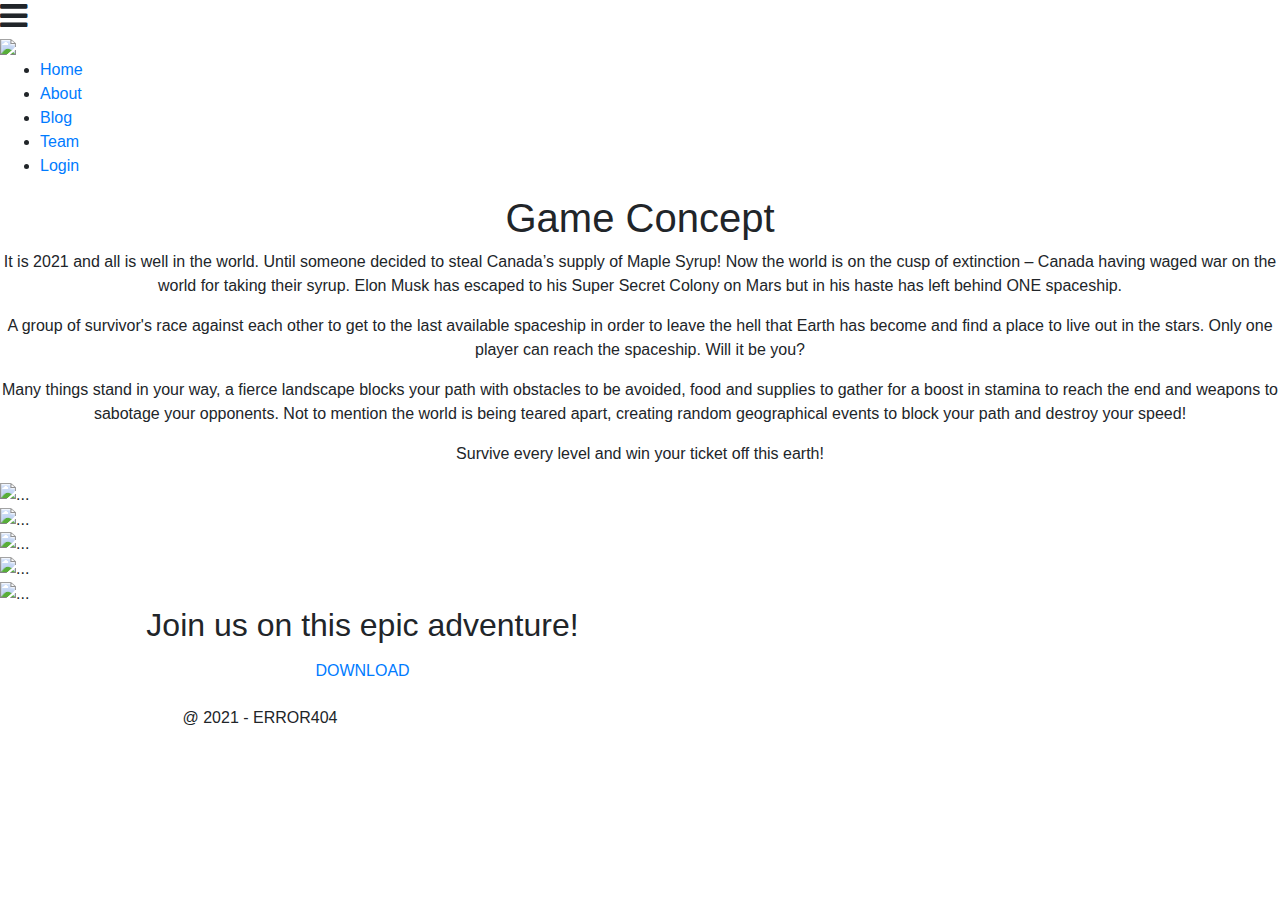
==== about.html @ fdbee1ac "Update about.html" ====
<!DOCTYPE html>
<html lang="en">

    <head>
        <meta charset="utf-8">
        <meta http-equiv="X-UA-Compatible" content="IE=edge">
        <meta name="viewport" content="width=device-width, initial-scale=1">
        <!-- The above 3 meta tags *must* come first in the head; any other head content must come *after* these tags -->

        <title>DEADSPRINT</title>

        <!--    Google Fonts-->
        <link href='https://fonts.googleapis.com/css?family=Open+Sans:400,300,600,700,800' rel='stylesheet' type='text/css'>

        <!--Fontawesom-->
        <link rel="stylesheet" href="css/font-awesome.min.css">

        <!-- Bootstrap -->
        <link rel="stylesheet" href="https://maxcdn.bootstrapcdn.com/bootstrap/4.0.0/css/bootstrap.min.css">
      	<script src="https://ajax.googleapis.com/ajax/libs/jquery/3.3.1/jquery.min.js"></script>
      	<script src="https://cdnjs.cloudflare.com/ajax/libs/popper.js/1.12.9/umd/popper.min.js"></script>
      	<script src="https://maxcdn.bootstrapcdn.com/bootstrap/4.0.0/js/bootstrap.min.js"></script>


        <!--Main Stylesheet-->
        <link href="css/style.css" rel="stylesheet">
        <!--Responsive Framework-->
        <link href="css/responsive.css" rel="stylesheet">

        <!-- HTML5 shim and Respond.js for IE8 support of HTML5 elements and media queries -->
        <!-- WARNING: Respond.js doesn't work if you view the page via file:// -->
        <!--[if lt IE 9]>
          <script src="https://oss.maxcdn.com/html5shiv/3.7.2/html5shiv.min.js"></script>
          <script src="https://oss.maxcdn.com/respond/1.4.2/respond.min.js"></script>
        <![endif]-->

        <style>
     /* Modify the background color */

     .navbar-custom {
         background-color: black;
     }
     /* Modify brand and text color */

     .navbar-custom .navbar-brand,
     .navbar-custom .navbar-text {
         color: black;
     }
 </style>
    </head>
    <!DOCTYPE html>
    <html lang="pt-br">
       <head>
          <meta charset="UTF-8">
          <meta name="viewport" content="width=device-width, initial-scale=1.0">
          <meta http-equiv="X-UA-Compatible" content="ie=edge">
          <title>DEADSPRINT</title>
          <link rel="stylesheet" href="style.css">
          <link rel="stylesheet" href="https://maxcdn.bootstrapcdn.com/font-awesome/4.7.0/css/font-awesome.min.css">
          <script src="https://code.jquery.com/jquery-3.3.1.js"></script>
          <!--Fontawesom-->
          <link rel="stylesheet" href="css/font-awesome.min.css">
          <!--    Google Fonts-->
          <link href='https://fonts.googleapis.com/css?family=Open+Sans:400,300,600,700,800' rel='stylesheet' type='text/css'>
          <!--Animated CSS-->
          <link rel="stylesheet" type="text/css" href="css/animate.min.css">

          <!-- Bootstrap -->
          <link href="css/bootstrap.min.css" rel="stylesheet">
          <!--Bootstrap Carousel-->
          <link type="text/css" rel="stylesheet" href="css/carousel.css" />

          <link rel="stylesheet" href="css/isotope/style.css">

          <!--Main Stylesheet-->
          <link href="css/style.css" rel="stylesheet">
          <!--Responsive Framework-->
          <link href="css/responsive.css" rel="stylesheet">
       </head>
       <body>
          <div class="wrapper">
             <header>
                <nav>
                   <div class="menu-icon">
                      <i class="fa fa-bars fa-2x"></i>
                   </div>
                   <div class="logo">
                    <a href="#" class="navbar-left"><img src="redtitlesmall.png"></a>
                   </div>
                   <div class="menu">
                      <ul>
                         <li><a href="index.html">Home</a></li>
                         <li><a href="about.html">About</a></li>
                         <li><a href="blog.html">Blog</a></li>
                         <li><a href="team.html">Team</a></li>
                         <li><a href="http://localhost/registration/register.php">Login</a></li>

                      </ul>
                   </div>
                </nav>

             </header>
    <body>

      <!-- game concept -->
    <section id="features">
       <div style="text-align:center;">
      <div class="content">
       <div class="wel_header">

        <div class="item_list">
          <h1> Game Concept </h1>
         <p>
         It is 2021 and all is well in the world. Until someone decided to steal Canada’s supply of Maple Syrup! Now the world is on the cusp of extinction – Canada having waged war on the world for taking their syrup. Elon Musk has escaped to his Super Secret Colony on Mars but in his haste has left behind ONE spaceship.
         </p>
         <p>
          A group of survivor's race against each other to get to the last available spaceship in order to leave the hell that Earth has become and find a place to live out in the stars. Only one player can reach the spaceship. Will it be you?
         </p>
         <p>
          Many things stand in your way, a fierce landscape blocks your path with obstacles to be avoided, food and supplies to gather for a boost in stamina to reach the end and weapons to sabotage your opponents. Not to mention the world is being teared apart, creating random geographical events to block your path and destroy your speed!
         </p>
         <p>
           Survive every level and win your ticket off this earth!
         </p>
       </div>
       </div>
       </div>
     </div>
       </section>
  <!-- end of game concept -->
  <!--Start of slider section-->
  <section id="slider">
      <div id="carousel-example-generic" class="carousel slide carousel-fade" data-ride="carousel" data-interval="3000">
          <!-- Indicators -->
          <ol class="carousel-indicators">
              <li data-target="#carousel-example-generic" data-slide-to="0" class="active"></li>
              <li data-target="#carousel-example-generic" data-slide-to="1"></li>
              <li data-target="#carousel-example-generic" data-slide-to="2"></li>
                  <li data-target="#carousel-example-generic" data-slide-to="3"></li>
                      <li data-target="#carousel-example-generic" data-slide-to="4"></li>

          </ol>

          <!-- Wrapper for slides -->
          <div class="carousel-inner" role="listbox">
              <div class="item active">
                  <div class="slider_overlay">
                      <img src="img/weapons1.png" alt="...">
                      <div class="carousel-caption">
                          <div class="slider_text">
                              <h3>Plunger</h3>
                          </div>
                      </div>
                  </div>
              </div>

              <!--End of item With Active-->
              <div class="item">
                  <div class="slider_overlay">
                      <img src="img/weapons2.png" alt="...">
                      <div class="carousel-caption">
                          <div class="slider_text">
                              <h3>Bucket</h3>
                          </div>
                      </div>
                  </div>
              </div>

              <!--End of Item-->
              <div class="item">
                  <div class="slider_overlay">
                      <img src="img/weapons3.png" alt="...">
                      <div class="carousel-caption">
                          <div class="slider_text">
                              <h3>Water Bucket</h3>
                          </div>
                      </div>
                  </div>
              </div>

              <div class="item">
                  <div class="slider_overlay">
                      <img src="img/weapons4.png" alt="...">
                      <div class="carousel-caption">
                          <div class="slider_text">
                              <h3>Gum</h3>
                          </div>
                      </div>
                  </div>
              </div>

              <div class="item">
                  <div class="slider_overlay">
                      <img src="img/weapons5.png" alt="...">
                      <div class="carousel-caption">
                          <div class="slider_text">
                              <h3>Used Gum</h3>
                          </div>
                      </div>
                  </div>
              </div>
              <!--End of item-->
          </div>
          <!--End of Carousel Inner-->
      </div>
  </section>
  <!--end of slider section-->


</body>

<!-- partial:index.partial.html -->
<body>
  <section id = "download">
  <div class="container">
      <div style="text-align:center;">
 <div class = col-md-6>
   <h2> Join us on this epic adventure!</h2>
    </div>
    <div class="col-md-6">
    <p><a href="#" class="btn btn-colour-1">DOWNLOAD</a></p>
    </div>
</section>
  </div>
</body>
<section id="footer">
     <div class="container">
         <div class="row text-center">
             <div class="col-md-4">
                 <div class="copyright">
                      <p>@ 2021 - ERROR404</p>
                  </div>
              </div>

          </div>
         <!--End of row-->
      </div>
      <!--End of container-->
  </section>



         <!-- Include all compiled plugins (below), or include individual files as needed -->
         <script src="js/bootstrap.min.js"></script>
        <!-- Custom JavaScript-->
         <script src="js/main.js"></script>
        <!-- partial -->
        <!--JQuery Click to Scroll down with Menu-->
        <script src="js/jquery.localScroll.min.js"></script>
        <script src="js/jquery.scrollTo.min.js"></script>
        <!--WOW With Animation-->
        <script src="js/wow.min.js"></script>
        <!--WOW Activated-->
        <script>
            new WOW().init();
        </script>
          <script  src="./script.js"></script>
          <!-- Include all compiled plugins (below), or include individual files as needed -->
          <script src="js/bootstrap.min.js"></script>
          <!-- Custom JavaScript-->
          <script src="js/main.js"></script>
          <script src='https://cdnjs.cloudflare.com/ajax/libs/jquery/2.2.2/jquery.min.js'></script>
        <script src='https://maxcdn.bootstrapcdn.com/bootstrap/3.3.6/js/bootstrap.min.js'></script>
        <script src='https://cdnjs.cloudflare.com/ajax/libs/jquery/3.2.1/jquery.min.js'></script>
        <script src='https://cdnjs.cloudflare.com/ajax/libs/popper.js/1.11.0/umd/popper.min.js'></script>
        <script src='https://maxcdn.bootstrapcdn.com/bootstrap/4.0.0-beta/js/bootstrap.min.js'></script>
        <script src='https://cdnjs.cloudflare.com/ajax/libs/mdbootstrap/4.4.1/js/mdb.min.js'></script>
        </body>
        </html>
    </body>
  </body>
</html>
</html>
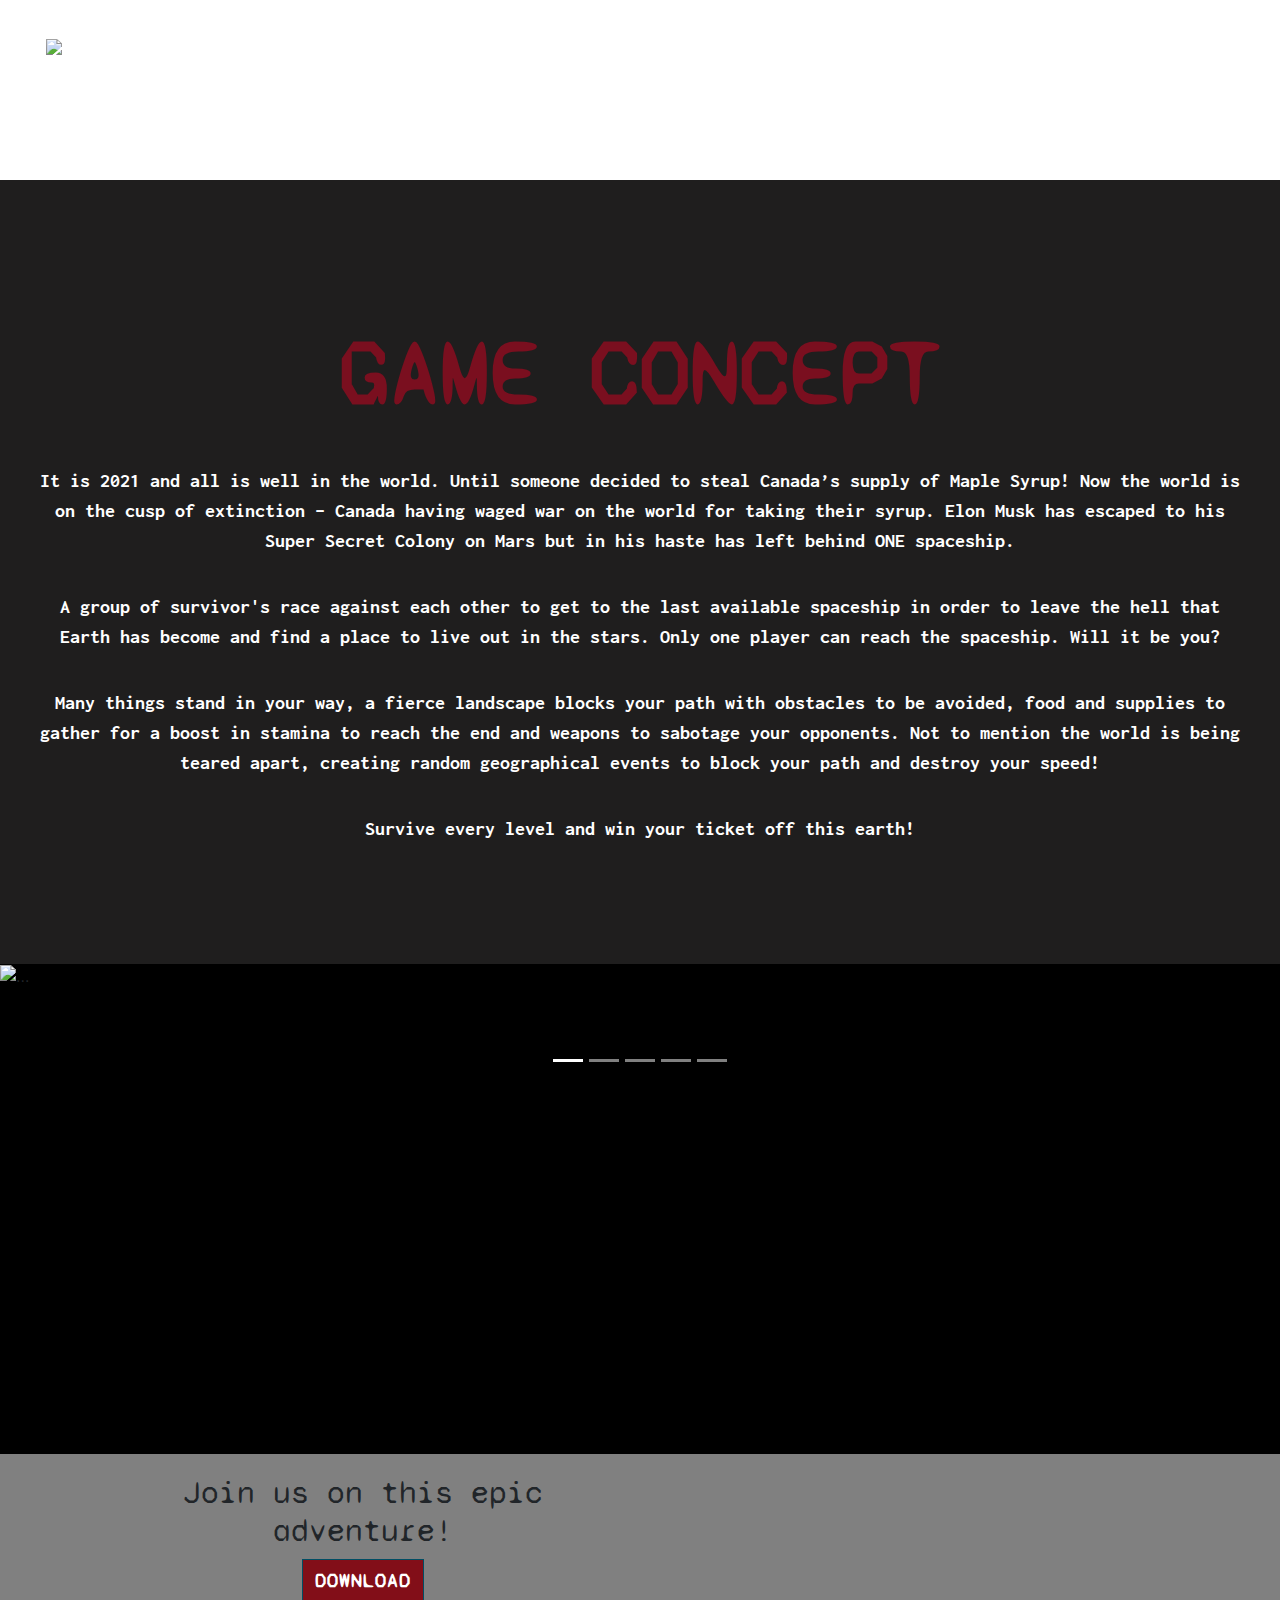
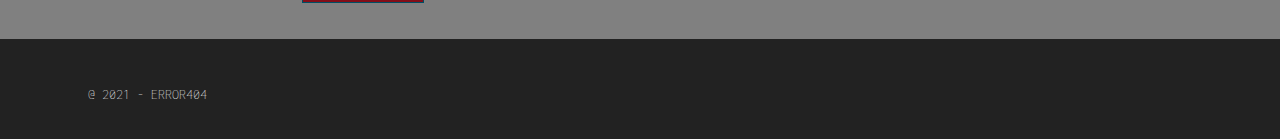
==== commit 0a28c050: "login page" ====
--- a/about.html
+++ b/about.html
@@ -145,7 +145,7 @@
           <div class="carousel-inner" role="listbox">
               <div class="item active">
                   <div class="slider_overlay">
-                      <img src="img/weapons1.png" alt="...">
+                      <div class="test"><img class='img-responsive fill' src="img/weapons1.png" alt="..."> </div>
                       <div class="carousel-caption">
                           <div class="slider_text">
                               <h3>Plunger</h3>
@@ -157,7 +157,7 @@
               <!--End of item With Active-->
               <div class="item">
                   <div class="slider_overlay">
-                      <img src="img/weapons2.png" alt="...">
+                      <div class="test"><img class='img-responsive fill' src="img/weapons2.png" alt="..."> </div>
                       <div class="carousel-caption">
                           <div class="slider_text">
                               <h3>Bucket</h3>
@@ -169,7 +169,7 @@
               <!--End of Item-->
               <div class="item">
                   <div class="slider_overlay">
-                      <img src="img/weapons3.png" alt="...">
+                      <div class="test"><img class='img-responsive fill' src="img/weapons3.png" alt="..."></div>
                       <div class="carousel-caption">
                           <div class="slider_text">
                               <h3>Water Bucket</h3>
@@ -180,7 +180,7 @@
 
               <div class="item">
                   <div class="slider_overlay">
-                      <img src="img/weapons4.png" alt="...">
+                      <div class="test"><img class='img-responsive fill' src="img/weapons4.png" alt="..."> </div>
                       <div class="carousel-caption">
                           <div class="slider_text">
                               <h3>Gum</h3>
@@ -191,7 +191,7 @@
 
               <div class="item">
                   <div class="slider_overlay">
-                      <img src="img/weapons5.png" alt="...">
+                      <div class="test"><img class='img-responsive fill' src="img/weapons5.png" alt="..."> </div>
                       <div class="carousel-caption">
                           <div class="slider_text">
                               <h3>Used Gum</h3>
--- a/style.css
+++ b/style.css
@@ -0,0 +1,747 @@
+/* all of the fonts */
+@import url(https://fonts.googleapis.com/css2?family=Syne+Mono&display=swap);
+@import url(https://fonts.googleapis.com/css2?family=Mukta:wght@200;700&display=swap);
+@import url(https://fonts.googleapis.com/css?family=Roboto+Slab:400,700,300,100);
+@import url(https://fonts.googleapis.com/css2?family=Inconsolata:wght@300&display=swap);
+@import url(https://fonts.googleapis.com/css2?family=Inconsolata&display=swap);
+@import url(https://fonts.googleapis.com/css?family=Lato:400,100,100italic,300,300italic,400italic,700,700italic,900,900italic);
+@import url(https://fonts.googleapis.com/css?family=Raleway:400,100,200,300,500,600,700,800,900);
+@import url(https://fonts.googleapis.com/css?family=Open+Sans:400,300,300italic,400italic,600,600italic,700italic,700,800,800italic);
+@import url(https://fonts.googleapis.com/css?family=Roboto:400,100,100italic,300,300italic,400italic,500,500italic,700,700italic,900,900italic);
+
+html, body {
+      margin: 0;
+      padding: 0;
+      width: 100%;
+}
+
+body {
+      font-family: "Helvetica Neue",sans-serif;
+      font-weight: lighter;
+}
+
+header {
+      width: 100%;
+      height: 20vh;
+      background: url(https://cdn.discordapp.com/attachments/778577454499102722/822255636519714846/nav.png) no-repeat 50% 50%;
+    background-size: cover;
+}
+
+.content {
+      width: 94%;
+      margin: 4em auto;
+      font-size: 20px;
+      line-height: 30px;
+      text-align: justify;
+}
+
+.logo {
+      line-height: 60px;
+      position: fixed;
+      float: left;
+      margin: 16px 46px;
+      z-index: 9999;
+
+
+
+}
+
+nav {
+      position: fixed;
+      width: 100%;
+      line-height: 60px;
+        z-index: 9999;
+}
+
+nav ul {
+      line-height: 60px;
+      list-style: none;
+      background: rgba(0, 0, 0, 0);
+      overflow: hidden;
+      color: #fff;
+      padding: 0;
+      text-align: right;
+      margin: 0;
+      padding-right: 40px;
+      transition: 1s;
+}
+
+nav.black ul {
+      background: #000;
+}
+
+nav ul li {
+      display: inline-block;
+      padding: 16px 40px;;
+}
+
+nav ul li a {
+      text-decoration: none;
+      color: #fff;
+      font-size: 16px;
+}
+
+.menu-icon {
+      line-height: 60px;
+      width: 100%;
+      background: #000;
+      text-align: right;
+      box-sizing: border-box;
+      padding: 15px 24px;
+      cursor: pointer;
+      color: #fff;
+      display: none;
+}
+
+@media(max-width: 786px) {
+
+      .logo {
+            position: fixed;
+            top: 0;
+            margin-top: 16px;
+      }
+
+      nav ul {
+            max-height: 0px;
+            background: #000;
+      }
+
+      nav.black ul {
+            background: #000;
+      }
+
+      .showing {
+            max-height: 34em;
+      }
+
+      nav ul li {
+            box-sizing: border-box;
+            width: 100%;
+            padding: 24px;
+            text-align: center;
+      }
+
+      .menu-icon {
+            display: block;
+      }
+
+}
+
+/*Slider carousel*/
+#slider {
+    min-height: 490px;
+    background: black;
+}
+#slider .slider_text {
+    padding-bottom: 13%;
+}
+#slider .slider_text h2 {
+    font-size: 52px;
+    padding: 10px 0;
+    font-weight: 600;
+    font-family: 'Syne Mono', monospace;
+    text-transform: uppercase;
+}
+#slider .slider_text h3 {
+    font-size: 45px;
+      font-family: 'Syne Mono', monospace !important;
+    color: #fff;
+}
+#slider .slider_text p {
+    font-size: 17px;
+    padding-bottom: 60px;
+    font-family: 'inconsolata', monospace;
+    font-weight: 400;
+    padding-top: 50px;
+}
+#slider .slider_text a.custom_btn {
+    font-size: 14px;
+    color: #fff;
+    padding: 15px 25px;
+    background: #43a906;
+    border-radius: 2px;
+    margin-top: 20px;
+    font-family: 'Syne Mono', monospace;
+    font-weight: 600;
+}
+#slider .slider_text h2,
+#slider .slider_text h3,
+#slider .slider_text p,
+#slider .slider_text a.custom_btn {
+    text-transform: uppercase;
+}
+#slider .slider_text h3 {
+    font-size: 45px;
+    padding: 10px 0;
+    font-family: 'Lato', sans-serif;
+    font-weight: normal;
+}
+#slider .slider_overlay {
+    position: relative;
+}
+#slider .slider_overlay:after {
+    position: relative;
+    content: "";
+    background: rgba(0, 0, 0, 0.3);
+    left: 0;
+    top: 0;
+    width: 100%;
+    height: 100%;
+}
+#slider{
+ z-index: -1;
+}
+#slider .wrap{
+  position: relative;
+  max-width: 1000px;
+  width: 90%;
+  margin: 100px auto;
+}
+ /* The outer-div to move the elements */
+#slider .box-video{
+  position: relative;
+  width: 100%;
+  margin:0 auto;
+  cursor: pointer;
+  overflow: hidden;
+}
+ /*Background-Image */
+#slider .box-video .bg-video{
+  position: absolute;
+  top: 0;
+  left: 0;
+  width: 100%;
+  height: 100%;
+  background-repeat: no-repeat;
+  background-position: center;
+  background-size: cover;
+  z-index: 2;
+}
+ /* play button visible*/
+#slider .bg-video::after{
+	content:'';
+	position: absolute;
+  	top: 0;
+  	left: 0;
+  	width: 100%;
+  	height: 100%;
+  	background-color: rgba(0,0,0,0.1);
+  	z-index: 3;
+  	}
+/* The Play-Button using CSS-Only */
+#slider .box-video .bt-play {
+  position: absolute;
+  top:50%;
+  left:50%;
+  margin:-30px 0 0 -30px;
+  display: inline-block;
+  width: 60px;
+  height: 60px;
+  background: rgba(255,255,255,0.1);
+  -webkit-backdrop-filter: blur(10px);
+  border-radius: 50%;
+  text-indent: -999em;
+  cursor: pointer;
+  z-index:2;
+  -webkit-transition: all .3s ease-out;
+  transition: all .3s ease-out;
+}
+
+/* The Play-Triangle */
+#slider .box-video .bt-play:after {
+  content: '';
+  position: absolute;
+  left: 50%;
+  top: 50%;
+  height: 0;
+  width: 0;
+  margin: -12px 0 0 -6px;
+  border: solid transparent;
+  border-left-color: #000;
+  border-width: 12px 20px;
+  -webkit-transition: all .3s ease-out;
+  transition: all .3s ease-out;
+}
+
+.box-video:hover .bt-play {
+  transform: scale(1.1);
+}
+
+#slider .box-video.open .bg-video{
+  visibility: hidden;
+  opacity: 0;
+
+  -webkit-transition: all .6s .8s;
+  transition: all .6s .8s;
+}
+/* iframe */
+#slider .box-video.open .video-container{
+  opacity: 1;
+  -webkit-transition: all .6s .8s;
+  transition: all .6s .8s;
+}
+/* Giving the div ratio of 16:9 with padding */
+#slider .video-container {
+	position: relative;
+	width: 100%;
+	height: 0;
+  margin: 0;
+  z-index: 1;
+	padding-bottom: 56.27198%;
+}
+#slider .video-container iframe {
+	position: absolute;
+	top: 0;
+	left: 0;
+	width: 100%;
+	height: 100%;
+}
+/*Slider Fade In*/
+.carousel-fade .carousel-inner .item {
+    -webkit-transition-property: opacity;
+    transition-property: opacity;
+}
+.carousel-fade .carousel-inner .item,
+.carousel-fade .carousel-inner .active.left,
+.carousel-fade .carousel-inner .active.right {
+    opacity: 0;
+}
+.carousel-fade .carousel-inner .active,
+.carousel-fade .carousel-inner .next.left,
+.carousel-fade .carousel-inner .prev.right {
+    opacity: 1;
+}
+.carousel-fade .carousel-inner .next,
+.carousel-fade .carousel-inner .prev,
+.carousel-fade .carousel-inner .active.left,
+.carousel-fade .carousel-inner .active.right {
+    left: 0;
+    -webkit-transform: translate3d(0, 0, 0);
+    transform: translate3d(0, 0, 0);
+}
+.carousel-fade .carousel-control {
+    z-index: 2;
+}
+@media (max-width: 767px) {
+    .top-content .carousel-control-prev,
+    .top-content .carousel-control-next { display: none; }
+    .top-content .carousel-indicators li { margin-left: 10px; margin-right: 10px; }
+/* removes any white gaps */
+    .carousel {
+      background:#007aeb;
+    }
+    /*
+    forces image to be 100% width and not max width of 100%
+    */
+    .carousel-item .img-fluid {
+      width:100%;
+    }
+    .carousel-item a {
+      display: block;
+      width:100%;
+    }
+    .item img {
+      background:url(hhttps://cdn.discordapp.com/attachments/778577454499102722/822004460468699196/coverphoto.jpg) no-repeat center center;
+      background-size:50% auto;
+    }
+    @media(max-width:500px){
+      .item img {
+        background-size:500px 300px;
+        min-height: 100px;
+      }
+    }
+    .carousel-inner > .item > img {
+    margin: 0 auto;
+}
+
+}
+
+/*download*/
+#download{
+    min-height: 70px;
+    background: grey;
+    padding-top: 20px;
+    font-family: 'Syne Mono', monospace; !important;
+     padding-bottom: 20px;
+  }
+}
+.btn-outline {
+  color: #4fbfa8;
+  background-color: #820e18;
+  border-color: #4fbfa8;
+  font-weight: bold;
+  font-size: 20px;
+  font-family: 'Syne Mono', monospace; !important;
+  letter-spacing: 0.05em;
+}
+.btn-colour-1 {
+  color: #fff;
+  background-color: #820e18;
+  border-color: #004E64;
+  font-weight: bold;
+  font-size: 20px;
+  font-family: 'Syne Mono', monospace; !important;
+  letter-spacing: 0.05em;
+  border-radius: 0;
+}
+.btn-colour-1:hover,
+.btn-colour-1:active,
+.btn-colour-1:focus,
+.btn-colour-1.active {
+  /* let's darken #004E64 a bit for hover effect */
+  background: #fff;
+  color: #820e18;
+  border-color: #003D4F;
+}
+
+/* body */
+/*used this in several areas*/
+#welcome {
+    min-height: 400px;
+    background: #262626;
+    padding: 4px;
+}
+.wel_header {
+    text-align: center;
+    color: #222222;
+    padding-top: 10px;
+}
+.fw-heading.fw-heading-center {
+    padding-bottom: 30px;
+}
+.wel_header h2 {
+    font-size: 60px;
+    text-transform: uppercase;
+    font-weight: 700;
+    padding-top: 20px;
+    font-family: 'Syne Mono', monospace; !important;
+    color: #7a0f1f;
+}
+.wel_header h1 {
+    font-size: 90px;
+    text-transform: uppercase;
+    font-weight: 700;
+    padding-bottom: 10px;
+    padding-top: 10px;
+    font-family: 'Syne Mono', monospace; !important;
+    color: #7a0f1f;
+}
+.wel_header p {
+    font-size: 16px;
+    font-family: 'inconsolata', monospace;
+}
+#welcome .single_item {
+    padding-top: 30px;
+    text-align: center;
+}
+#welcome .item_list h4 {
+    padding: 18px;
+    text-transform: uppercase;
+    font-weight: 700;
+    font-size: 30px;
+    color: #7a0f1f;
+    transition: 0.7s;
+    font-family: 'Syne Mono', monospace;
+}
+#welcome .item_list:hover .welcome_icon {
+    background: #fff;
+    cursor: pointer;
+}
+#welcome .item_list:hover .welcome_icon i {
+    color: #fff;
+}
+#welcome .item_list p {
+    font-size: 20px;
+    color: #fff;
+    font-family: 'inconsolata', monospace;
+  margin-top: 50px;
+  text-align: center;
+
+}
+#welcome .item_list:hover h4 {
+    color: #7a0f1f;
+    cursor: pointer;
+}
+/*deadsprint functions bit*/
+#features{
+  min-height: 350px;
+  background: #1f1e1e;
+  padding: 40px 0;
+}
+.feature_header {
+    text-align: center;
+    color: #222222;
+    padding-top: 10;
+}
+.feature_header h2 {
+    font-size: 49px;
+    text-transform: uppercase;
+    font-weight: 700;
+    padding-top: 20px;
+    font-family: 'Syne Mono', monospace !important;
+    color: #7a0f1f;
+}
+.feature_header h1 {
+    font-size: 50px;
+    text-transform: uppercase;
+    font-weight: 700;
+    padding-bottom: 25px;
+    font-family: 'Syne Mono', monospace !important;
+    color: #7a0f1f;
+    padding-top: 20px;
+}
+.feature_header p {
+    font-size: 16px;
+    font-family: 'inconsolata', monospace;
+}
+#features .single_item {
+    padding-top: 30px;
+    text-align: center;
+}
+#features .welcome_icon {
+    width: 100px;
+    height: 100px;
+    border-radius: 50%;
+    text-align: center;
+    margin: 0 auto;
+    border: 1px solid #C4C4C4;
+    transition: .7s;
+}
+#features .welcome_icon i {
+    margin-top: 25%;
+    font-size: 50px;
+    transition: .7s;
+}
+#features .item_list h4 {
+    padding: 18px;
+    text-transform: uppercase;
+    font-weight:500;
+    font-size: 37px;
+    color: #7a0f1f;
+    transition: 0.7s;
+    font-family: 'Syne Mono', monospace;
+}
+#features .item_list:hover .welcome_icon {
+    background: #fff;
+    cursor: pointer;
+}
+#features .item_list:hover .welcome_icon i {
+    color: #fff;
+}
+#features .item_list p {
+    font-size: 20px;
+    color: #fff;
+    font-family: 'inconsolata', monospace;
+    font-weight: bold;
+    padding-top: 20px;
+}
+#features .item_list:hover h4 {
+    color: #7a0f1f;
+    cursor: pointer;
+}
+/*development blog*/
+
+#blog {
+    min-height: 500px;
+    padding: 80px 0;
+    background: #292929;
+}
+#blog p {
+    display: inline-block;
+}
+#blog .latest_blog {
+}
+#blog .latest_blog h2 {
+    padding-bottom: 20px;
+    font-size: 36px;
+    font-weight: 700;
+    text-transform: uppercase;
+    font-family: 'inconsolata', monospace !important;
+    color:#7a0f1f;
+}
+#blog .latest_blog p {
+    padding-bottom: 45px;
+    font-size: 16px;
+    color: #fff;
+    font-family: 'inconsolata', monospace;
+}
+
+#blog .single_blog_item {
+    border: 4px solid #4d040f;
+}
+#blog .blog_content {
+    padding: 15px;
+    height: auto;
+    width: auto;
+}
+#blog .blog_content h3 {
+    font-size: 22px;
+    font-weight: 400;
+    padding-bottom: 10px;
+    color: #fff;
+  font-family: 'Syne Mono', monospace;
+}
+#blog .expert {
+    padding-bottom: 20px;
+    color: #aeadad;
+}
+#blog .expert span.time {
+    padding-right: 10px;
+    border-right: 1px solid;
+}
+#blog .expert span.admin {
+    padding-left: 5px;
+    color: #aeadad;
+    font-size: 13px;
+    font-family: 'inconsolata', monospace
+    font-weight: 700;
+}
+#blog .blog_news .blog_img img {
+    height: 230px;
+    width: 100%;
+}
+#blog .blog_news span.right_msg span {
+    font-size: 14px;
+    color: #aeadad;
+    font-family: 'mukta', serif;
+    font-weight: 400;
+}
+#blog .expert a {
+    color: #292929;
+}
+#blog .expert p.right_side {
+    padding-left: 110px;
+}
+#blog p.blog_news_content {
+    color: #fff;
+    font-size: 14px;
+    padding-bottom: 15px;
+    font-family: "Helvetica Neue",Helvetica,Arial,sans-serif;
+}
+#blog a.blog_link {
+    text-transform: uppercase;
+    font-weight: 500;
+    color: #292929;
+    transition: 0.7s;
+    font-size: 14px;
+    font-family: 'Roboto', sans-serif;
+}
+#blog a.blog_link:hover {
+    color: #43a906;
+}
+
+/*login page*/
+#login {
+  min-height: 350px;
+  background: #1f1e1e;
+  padding: 40px 0;
+}
+#login .box{
+  width: 270px;
+  padding: 40px;
+  border: 1px solid white;
+  position: absolute;
+  top: 50%;
+  left: 50%;
+  transform: translate(-50%, -50%);
+  border-radius: 24px;
+  box-shadow: 0 4px 10px 4px rgba(19, 35, 47, 0.3);
+  background: #820e18;
+  text-align: center;
+}
+#login .box:hover{
+  border: 1px solid white;
+}
+#login .box h1{
+  color:white;
+  text-transform: uppercase;
+  font-weight: 500;
+  font-family: 'inconsolata', monospace !important;
+}
+#login .box input[type = "text"],.box input[type = "password"]{
+  border:0;
+  background:white;
+  display: block;
+  margin: 20px auto;
+  text-align: center;
+  border: 3px solid darkgrey;
+  padding 14px 10px;
+  height: 30px;
+  width 180px;
+  outline: none;
+  color: blue;
+  border-radius: 24px;
+  transition: 0.30s;
+  font-family: 'inconsolata', monospace !important;
+}
+#login .box input[type = "text"]:focus,.box input[type = "password"]:focus{
+  width: 200px;
+  border-color:darkgrey;
+  background:white;
+  font-family: 'inconsolata', monospace !important;
+}
+#login .box input[type = "submit"]{
+
+  background:grey;
+  height: 30px;
+  width: 80px;
+  display: block;
+  margin: 20px auto;
+  text-align: center;
+  border: 2px solid black;
+  padding 14px 40px;
+  outline: black;
+  color: black;
+  border-radius: 12px;
+  transition: 0.25s;
+  cursor: pointer;
+}
+#login .box input[type = "submit"]:hover{
+  transition 0.80;
+  color: white;
+  background: black;
+  border-color: solid blue;
+  width: 100px;
+}
+#login .box2 a{
+  cursor: pointer;
+  color: lightgray;
+}
+
+#login .box2 a:hover{
+ color: gray;
+}
+
+#login .box2 p, .box2 a{
+ font-family: 'inconsolata', monospace !important;
+ text-align: center;
+ margin: 180px 25px;
+}
+
+/*Footer*/
+
+#footer {
+    min-height: 100px;
+    background: #222222;
+    color: #fff;
+}
+#footer .copyright,
+#footer .designer {
+    padding-top: 45px;
+    font-size: 14px;
+}
+#footer .copyright p {
+    text-align: left;
+}
+#footer .designer p {
+    text-align: right;
+}
+#footer .copyright p,
+#footer .copyright p span a,
+#footer .designer p,
+#footer .designer a {
+    font-size: 14px;
+    color: #ffffff;
+    font-family: 'inconsolata', sans-serif;
+    padding-left: 3px;
+}
